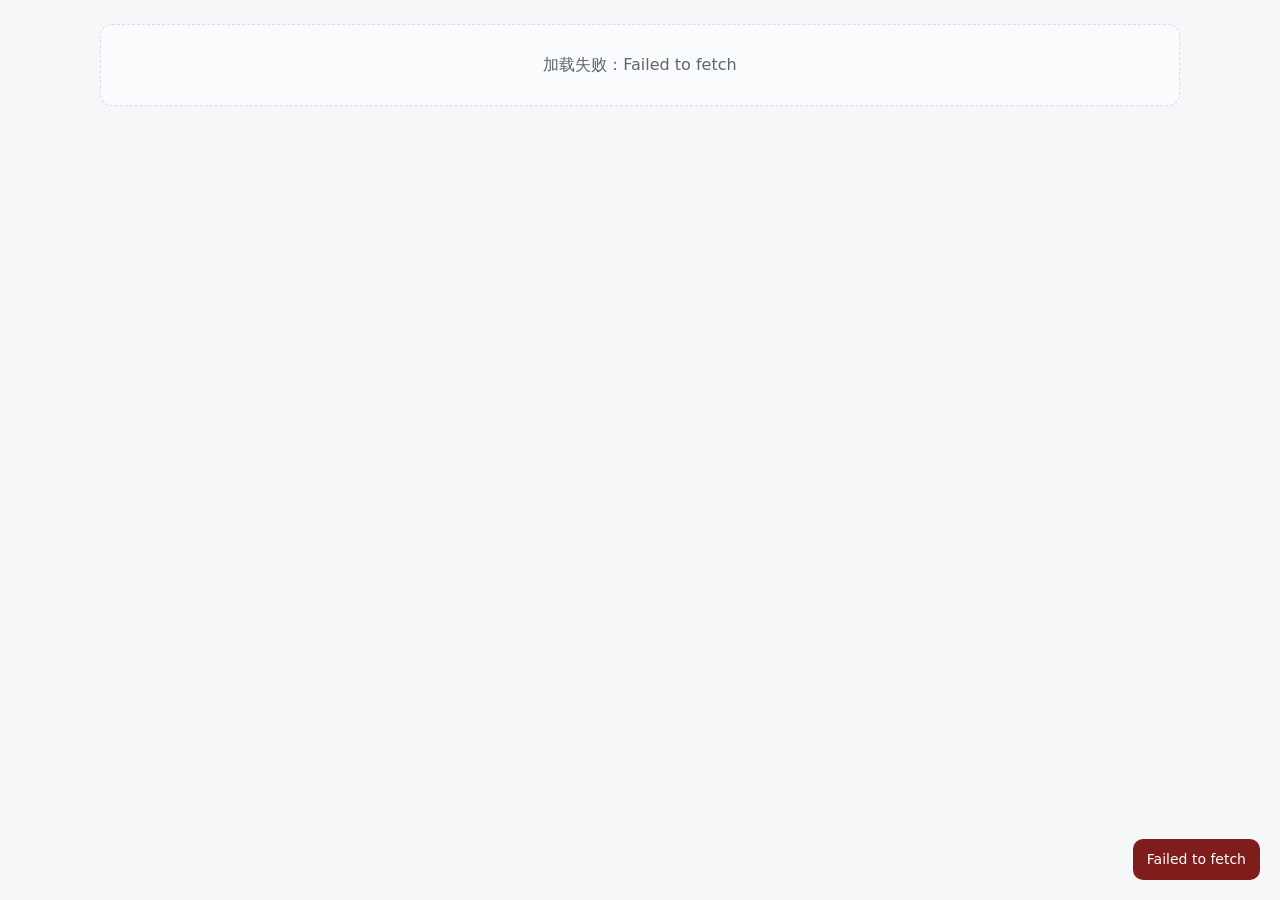
==== index.html @ 9dfe16e6 "Add files via upload" ====
<!DOCTYPE html>
<html lang="zh-CN">
  <head>
    <meta charset="UTF-8" />
    <meta name="viewport" content="width=device-width, initial-scale=1" />
    <title>首页 · 个人相机收藏图鉴</title>
    <link rel="stylesheet" href="css/style.css" />
  </head>
  <body>
    <div id="navMount"></div>
    <main class="container" id="app">
      <p class="muted">加载中…</p>
    </main>
    <footer class="footer" id="footer"></footer>
    <script src="config.js"></script>
    <script src="js/utils.js"></script>
    <script src="js/github-storage.js"></script>
    <script src="js/nav.js"></script>
    <script src="js/index-page.js"></script>
  </body>
</html>
---- css/style.css ----
/* 极简专业数码风：深灰主色、浅底、轻动效 */
:root {
  --bg: #f6f7f8;
  --surface: #ffffff;
  --text: #1f2328;
  --muted: #5c6570;
  --line: #d8dee4;
  --accent: #2563eb;
  --accent-soft: rgba(37, 99, 235, 0.12);
  --shadow: 0 8px 24px rgba(15, 23, 42, 0.06);
}

* {
  box-sizing: border-box;
}

html,
body {
  margin: 0;
  padding: 0;
  font-family: system-ui, -apple-system, "Segoe UI", Roboto, "PingFang SC", "Microsoft YaHei", sans-serif;
  color: var(--text);
  background: var(--bg);
  line-height: 1.5;
}

a {
  color: inherit;
  text-decoration: none;
}

img {
  max-width: 100%;
  display: block;
}

.site-header {
  position: sticky;
  top: 0;
  z-index: 20;
  background: rgba(246, 247, 248, 0.92);
  backdrop-filter: blur(8px);
  border-bottom: 1px solid var(--line);
}

.site-header-inner {
  max-width: 1120px;
  margin: 0 auto;
  padding: 12px 20px;
  display: flex;
  align-items: center;
  justify-content: space-between;
  gap: 16px;
}

.brand {
  font-weight: 700;
  letter-spacing: 0.02em;
}

.nav-desktop {
  display: flex;
  align-items: center;
  gap: 8px;
  flex-wrap: wrap;
}

.nav-desktop a {
  padding: 6px 10px;
  border-radius: 8px;
  color: var(--muted);
  transition: background 0.15s ease, color 0.15s ease;
}

.nav-desktop a:hover {
  background: #eef1f4;
  color: var(--text);
}

.nav-desktop a.active {
  color: var(--text);
  background: #e8ecf1;
}

.nav-toggle {
  display: none;
  border: 1px solid var(--line);
  background: var(--surface);
  border-radius: 8px;
  padding: 8px 10px;
  cursor: pointer;
}

.nav-mobile {
  display: none;
  flex-direction: column;
  padding: 0 20px 12px;
  max-width: 1120px;
  margin: 0 auto;
  gap: 4px;
}

.nav-mobile a {
  padding: 10px 12px;
  border-radius: 8px;
  color: var(--muted);
}

.nav-mobile a:hover,
.nav-mobile a.active {
  background: #eef1f4;
  color: var(--text);
}

.nav-mobile.open {
  display: flex;
}

@media (max-width: 860px) {
  .nav-desktop {
    display: none;
  }
  .nav-toggle {
    display: inline-block;
  }
}

.container {
  max-width: 1120px;
  margin: 0 auto;
  padding: 24px 20px 48px;
}

.hero {
  display: grid;
  grid-template-columns: 1.4fr 1fr;
  gap: 20px;
  margin-bottom: 28px;
}

@media (max-width: 860px) {
  .hero {
    grid-template-columns: 1fr;
  }
}

.panel {
  background: var(--surface);
  border: 1px solid var(--line);
  border-radius: 14px;
  padding: 20px;
  box-shadow: var(--shadow);
}

.muted {
  color: var(--muted);
  font-size: 14px;
}

.stats {
  display: flex;
  gap: 16px;
  flex-wrap: wrap;
  margin-top: 12px;
}

.stat-pill {
  padding: 8px 12px;
  border-radius: 999px;
  background: #f0f3f7;
  font-size: 13px;
}

.grid-cards {
  display: grid;
  grid-template-columns: repeat(4, minmax(0, 1fr));
  gap: 16px;
}

@media (max-width: 1100px) {
  .grid-cards {
    grid-template-columns: repeat(3, minmax(0, 1fr));
  }
}
@media (max-width: 820px) {
  .grid-cards {
    grid-template-columns: repeat(2, minmax(0, 1fr));
  }
}
@media (max-width: 560px) {
  .grid-cards {
    grid-template-columns: 1fr;
  }
}

.card {
  background: var(--surface);
  border: 1px solid var(--line);
  border-radius: 14px;
  overflow: hidden;
  transition: box-shadow 0.18s ease, transform 0.18s ease, border-color 0.18s ease;
  cursor: pointer;
  display: flex;
  flex-direction: column;
  min-height: 100%;
}

.card:hover {
  border-color: #c9d4e0;
  box-shadow: var(--shadow);
  transform: translateY(-1px);
}

.card-img {
  aspect-ratio: 4 / 3;
  background: #eceff3;
  object-fit: cover;
}

.card-body {
  padding: 12px 14px 14px;
  display: flex;
  flex-direction: column;
  gap: 6px;
  flex: 1;
}

.tag-row {
  display: flex;
  flex-wrap: wrap;
  gap: 6px;
}

.tag {
  font-size: 12px;
  padding: 2px 8px;
  border-radius: 999px;
  background: #eef2f7;
  color: var(--muted);
}

.section-title {
  font-size: 18px;
  font-weight: 700;
  margin: 0 0 12px;
}

.controls {
  display: flex;
  flex-wrap: wrap;
  gap: 10px;
  align-items: center;
  margin-bottom: 14px;
}

.btn {
  border: 1px solid var(--line);
  background: var(--surface);
  border-radius: 10px;
  padding: 8px 12px;
  cursor: pointer;
  font-size: 14px;
  transition: background 0.15s ease, border-color 0.15s ease;
}

.btn:hover {
  background: #f3f5f7;
}

.btn-primary {
  border-color: #1d4ed8;
  background: var(--accent);
  color: #fff;
}

.btn-primary:hover {
  background: #1d4ed8;
}

.btn-ghost {
  background: transparent;
}

.input,
.select,
.textarea {
  width: 100%;
  max-width: 420px;
  border: 1px solid var(--line);
  border-radius: 10px;
  padding: 8px 10px;
  font-size: 14px;
  background: var(--surface);
}

.textarea {
  max-width: none;
  min-height: 96px;
  resize: vertical;
}

.filters {
  display: grid;
  grid-template-columns: repeat(3, minmax(0, 1fr));
  gap: 12px;
  margin-bottom: 16px;
}

@media (max-width: 960px) {
  .filters {
    grid-template-columns: 1fr;
  }
}

.filter-block {
  border: 1px solid var(--line);
  border-radius: 12px;
  padding: 12px;
  background: #fafbfc;
}

.filter-block h4 {
  margin: 0 0 8px;
  font-size: 13px;
  color: var(--muted);
  font-weight: 600;
}

.chips {
  display: flex;
  flex-wrap: wrap;
  gap: 6px;
}

.chip {
  display: inline-flex;
  align-items: center;
  gap: 6px;
  font-size: 13px;
  padding: 4px 8px;
  border-radius: 999px;
  border: 1px solid var(--line);
  background: var(--surface);
  cursor: pointer;
  user-select: none;
}

.chip.on {
  border-color: #93b4ff;
  background: var(--accent-soft);
  color: #1e3a8a;
}

.range-row {
  display: flex;
  gap: 8px;
  align-items: center;
}

.table-wrap {
  border: 1px solid var(--line);
  border-radius: 12px;
  overflow: auto;
  background: var(--surface);
}

table.data-table {
  width: 100%;
  border-collapse: collapse;
  font-size: 13px;
}

.data-table th,
.data-table td {
  border-bottom: 1px solid var(--line);
  padding: 8px 10px;
  text-align: left;
  white-space: nowrap;
}

.data-table th {
  background: #f3f5f7;
  font-weight: 600;
}

.empty {
  padding: 28px;
  text-align: center;
  color: var(--muted);
  border: 1px dashed var(--line);
  border-radius: 12px;
  background: #fafbfc;
}

.footer {
  padding: 20px;
  text-align: center;
  color: var(--muted);
  font-size: 13px;
}

.toast {
  position: fixed;
  right: 20px;
  bottom: 20px;
  z-index: 9999;
  padding: 10px 14px;
  border-radius: 10px;
  background: #111827;
  color: #fff;
  font-size: 14px;
  opacity: 0;
  transform: translateY(6px);
  transition: opacity 0.2s ease, transform 0.2s ease;
  max-width: min(520px, calc(100vw - 40px));
}

.toast-show {
  opacity: 1;
  transform: translateY(0);
}

.toast-error {
  background: #7f1d1d;
}

/* 后台布局 */
.admin-layout {
  display: grid;
  grid-template-columns: 220px 1fr;
  gap: 16px;
  align-items: start;
}

@media (max-width: 960px) {
  .admin-layout {
    grid-template-columns: 1fr;
  }
}

.admin-nav {
  border: 1px solid var(--line);
  border-radius: 12px;
  background: var(--surface);
  padding: 8px;
}

.admin-nav button {
  width: 100%;
  text-align: left;
  border: 0;
  background: transparent;
  padding: 10px 10px;
  border-radius: 8px;
  cursor: pointer;
  font-size: 14px;
  color: var(--muted);
}

.admin-nav button.active {
  background: #eef2f7;
  color: var(--text);
  font-weight: 600;
}

.admin-section {
  display: none;
}

.admin-section.active {
  display: block;
}

.form-grid {
  display: grid;
  grid-template-columns: repeat(2, minmax(0, 1fr));
  gap: 12px 16px;
}

@media (max-width: 820px) {
  .form-grid {
    grid-template-columns: 1fr;
  }
}

.form-field label {
  display: block;
  font-size: 13px;
  color: var(--muted);
  margin-bottom: 4px;
}

.row {
  display: flex;
  flex-wrap: wrap;
  gap: 8px;
  align-items: center;
}

.drag-handle {
  cursor: grab;
  color: var(--muted);
  padding: 0 6px;
}
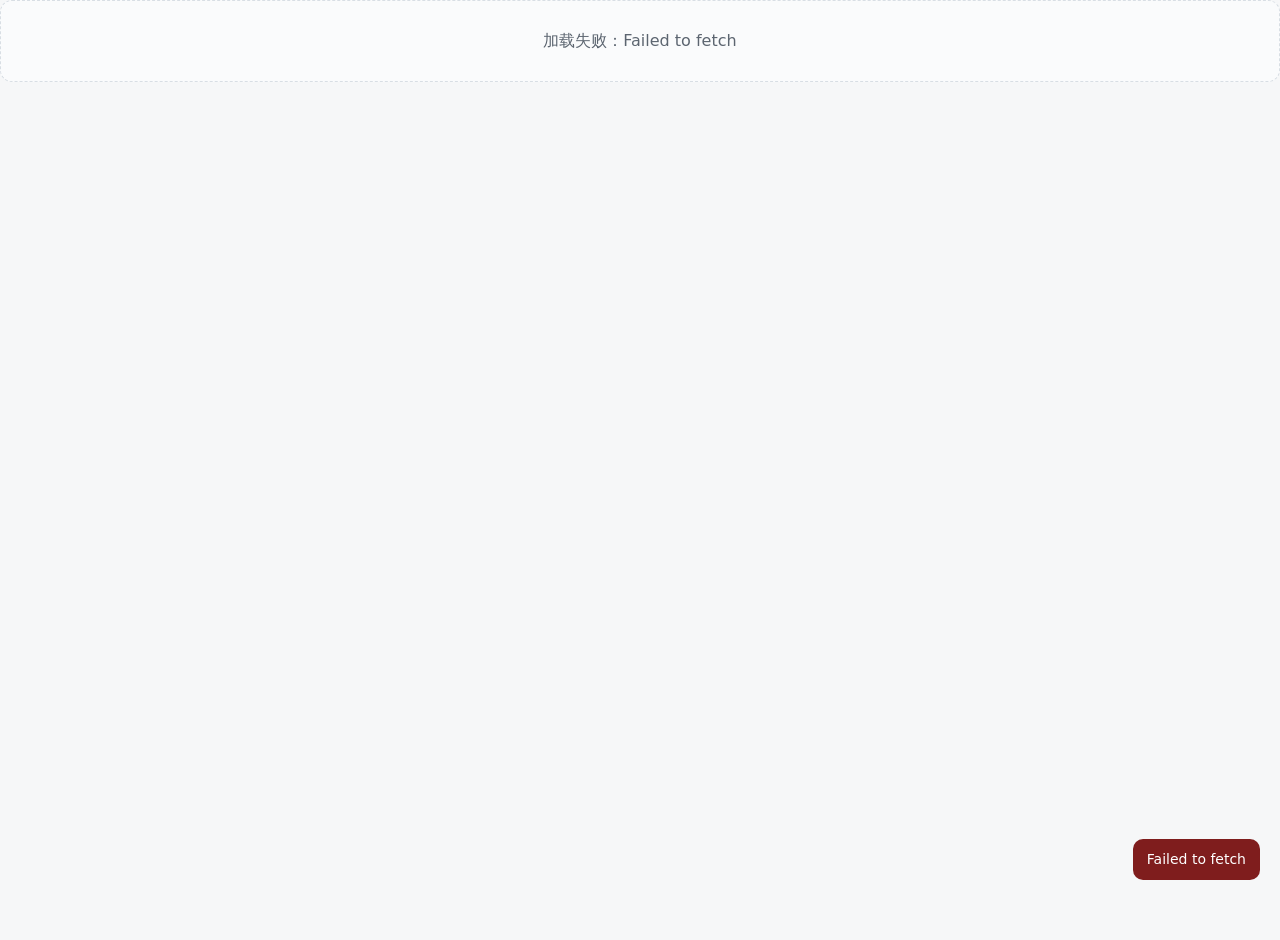
==== commit 6aae52f0: "refactor: simplify homepage layout and enhance category display with new styles" ====
--- a/index.html
+++ b/index.html
@@ -7,15 +7,13 @@
     <link rel="stylesheet" href="css/style.css" />
   </head>
   <body>
-    <div id="navMount"></div>
-    <main class="container" id="app">
+    <main class="container container--home" id="app">
       <p class="muted">加载中…</p>
     </main>
     <footer class="footer" id="footer"></footer>
     <script src="config.js"></script>
     <script src="js/utils.js"></script>
     <script src="js/github-storage.js"></script>
-    <script src="js/nav.js"></script>
     <script src="js/index-page.js"></script>
   </body>
 </html>
--- a/css/style.css
+++ b/css/style.css
@@ -129,6 +129,170 @@
   max-width: 1120px;
   margin: 0 auto;
   padding: 24px 20px 48px;
+}
+
+.container--home {
+  max-width: none;
+  padding: 0;
+  display: flex;
+  flex-direction: column;
+  min-height: 100vh;
+}
+
+/* 首页：单列居中，分类名主视觉 */
+.container--home .home-shell {
+  flex: 1;
+  display: flex;
+  align-items: center;
+  justify-content: center;
+  width: 100%;
+  padding: clamp(32px, 8vh, 72px) 20px clamp(40px, 10vh, 88px);
+}
+
+.home-inner {
+  width: 100%;
+  max-width: 520px;
+  margin: 0 auto;
+}
+
+.home-intro {
+  text-align: center;
+  margin-bottom: clamp(28px, 5vh, 44px);
+}
+
+.home-title {
+  margin: 0 0 14px;
+  font-size: clamp(28px, 5.5vw, 40px);
+  font-weight: 750;
+  letter-spacing: -0.03em;
+  line-height: 1.12;
+  color: var(--text);
+}
+
+.home-desc {
+  margin: 0 auto;
+  max-width: 38em;
+  font-size: 15px;
+  color: var(--muted);
+  line-height: 1.65;
+}
+
+.home-author {
+  margin: 14px 0 0;
+  font-size: 13px;
+}
+
+.category-showcase {
+  display: flex;
+  flex-direction: column;
+  gap: 14px;
+}
+
+@media (min-width: 600px) {
+  .home-inner {
+    max-width: 640px;
+  }
+
+  .category-showcase {
+    display: grid;
+    grid-template-columns: repeat(2, minmax(0, 1fr));
+    gap: 18px;
+  }
+}
+
+.category-tile {
+  position: relative;
+  display: block;
+  border-radius: 20px;
+  padding: clamp(26px, 5vw, 38px) clamp(22px, 4vw, 32px);
+  overflow: hidden;
+  border: 1px solid var(--line);
+  box-shadow: var(--shadow);
+  transition: transform 0.22s ease, box-shadow 0.22s ease, border-color 0.22s ease;
+  isolation: isolate;
+}
+
+.category-tile:hover {
+  transform: translateY(-4px);
+  box-shadow: 0 20px 48px rgba(15, 23, 42, 0.12);
+  border-color: #c5d0dc;
+}
+
+.category-tile-glow {
+  position: absolute;
+  inset: -40%;
+  opacity: 0.55;
+  z-index: -1;
+  pointer-events: none;
+  transition: opacity 0.25s ease;
+}
+
+.category-tile:hover .category-tile-glow {
+  opacity: 0.75;
+}
+
+.category-tile--0 {
+  background: linear-gradient(155deg, #ffffff 0%, #eef4ff 55%, #e8f0ff 100%);
+}
+
+.category-tile--0 .category-tile-glow {
+  background: radial-gradient(circle at 18% 22%, rgba(37, 99, 235, 0.28), transparent 52%),
+    radial-gradient(circle at 88% 78%, rgba(14, 165, 233, 0.2), transparent 48%);
+}
+
+.category-tile--1 {
+  background: linear-gradient(155deg, #ffffff 0%, #f6f2ff 55%, #f0e8ff 100%);
+}
+
+.category-tile--1 .category-tile-glow {
+  background: radial-gradient(circle at 82% 20%, rgba(124, 58, 237, 0.26), transparent 50%),
+    radial-gradient(circle at 12% 88%, rgba(192, 132, 252, 0.18), transparent 48%);
+}
+
+.category-tile--2 {
+  background: linear-gradient(155deg, #ffffff 0%, #f0fdf4 55%, #ecfdf3 100%);
+}
+
+.category-tile--2 .category-tile-glow {
+  background: radial-gradient(circle at 30% 80%, rgba(22, 163, 74, 0.22), transparent 50%),
+    radial-gradient(circle at 90% 30%, rgba(5, 150, 105, 0.16), transparent 48%);
+}
+
+.category-tile-name {
+  display: block;
+  font-size: clamp(34px, 9vw, 56px);
+  font-weight: 800;
+  letter-spacing: -0.04em;
+  line-height: 1.02;
+  margin-bottom: 10px;
+}
+
+.category-tile--0 .category-tile-name {
+  background: linear-gradient(115deg, #0f172a 0%, #1d4ed8 42%, #0369a1 100%);
+  -webkit-background-clip: text;
+  background-clip: text;
+  color: transparent;
+}
+
+.category-tile--1 .category-tile-name {
+  background: linear-gradient(115deg, #1e1b4b 0%, #5b21b6 45%, #7c3aed 100%);
+  -webkit-background-clip: text;
+  background-clip: text;
+  color: transparent;
+}
+
+.category-tile--2 .category-tile-name {
+  background: linear-gradient(115deg, #14532d 0%, #15803d 48%, #0d9488 100%);
+  -webkit-background-clip: text;
+  background-clip: text;
+  color: transparent;
+}
+
+.category-tile-meta {
+  display: block;
+  font-size: 13px;
+  color: var(--muted);
+  letter-spacing: 0.01em;
 }
 
 .hero {
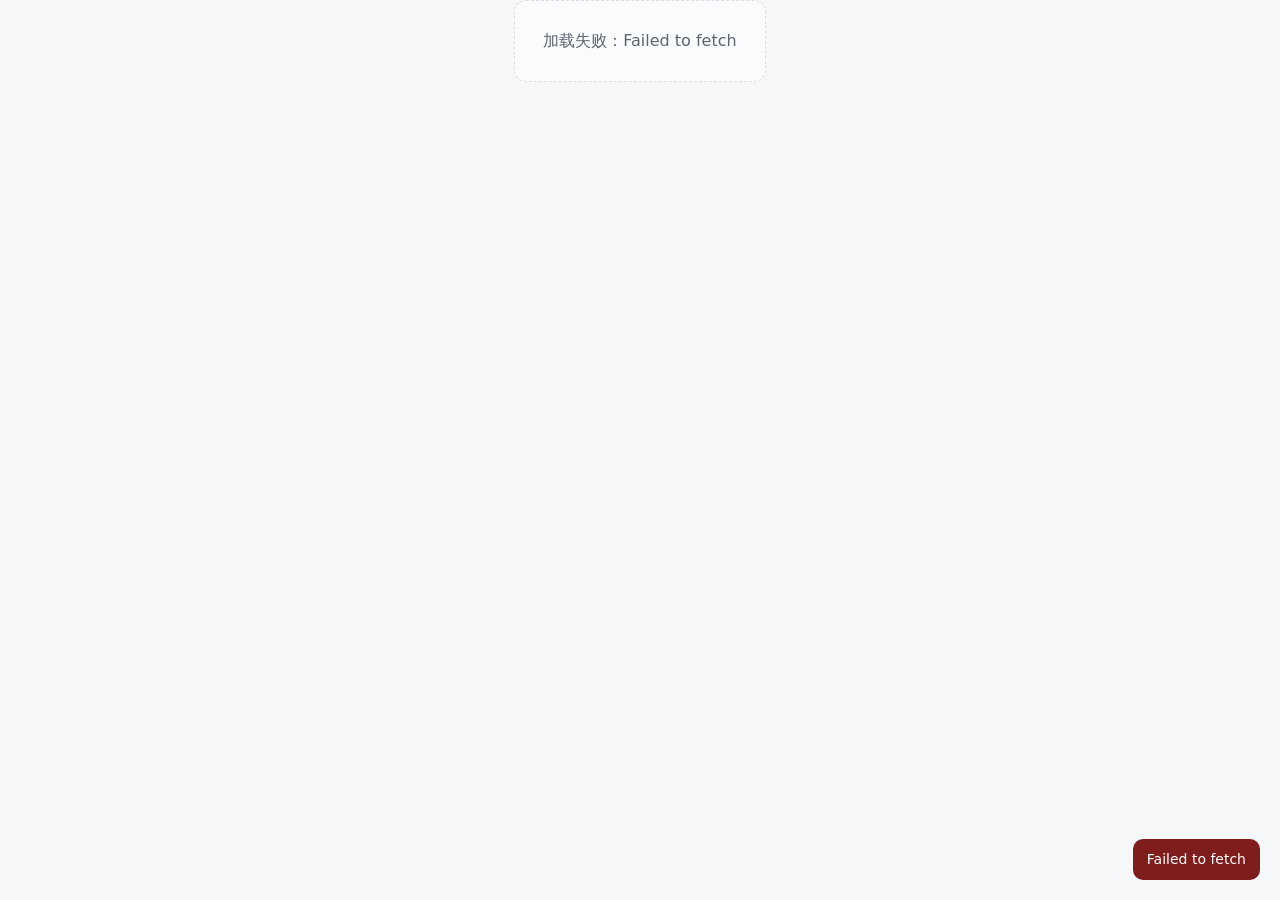
==== commit f6955760: "refactor: remove footer and author block, enhance homepage styles for better layout and responsivene" ====
--- a/index.html
+++ b/index.html
@@ -1,16 +1,15 @@
 <!DOCTYPE html>
-<html lang="zh-CN">
+<html lang="zh-CN" class="home-page">
   <head>
     <meta charset="UTF-8" />
     <meta name="viewport" content="width=device-width, initial-scale=1" />
     <title>首页 · 个人相机收藏图鉴</title>
     <link rel="stylesheet" href="css/style.css" />
   </head>
-  <body>
+  <body class="home-page">
     <main class="container container--home" id="app">
       <p class="muted">加载中…</p>
     </main>
-    <footer class="footer" id="footer"></footer>
     <script src="config.js"></script>
     <script src="js/utils.js"></script>
     <script src="js/github-storage.js"></script>
--- a/css/style.css
+++ b/css/style.css
@@ -24,6 +24,21 @@
   line-height: 1.5;
 }
 
+/* 首页：单屏视口，避免主滚动条（内容仍可在极矮屏内略压缩） */
+html.home-page,
+body.home-page {
+  height: 100%;
+  max-height: 100dvh;
+  overflow: hidden;
+}
+
+body.home-page {
+  display: flex;
+  flex-direction: column;
+  min-height: 100dvh;
+  max-height: 100dvh;
+}
+
 a {
   color: inherit;
   text-decoration: none;
@@ -136,33 +151,43 @@
   padding: 0;
   display: flex;
   flex-direction: column;
-  min-height: 100vh;
+  flex: 1 1 auto;
+  min-height: 0;
+  overflow: hidden;
 }
 
 /* 首页：单列居中，分类名主视觉 */
 .container--home .home-shell {
   flex: 1;
+  min-height: 0;
   display: flex;
   align-items: center;
   justify-content: center;
   width: 100%;
-  padding: clamp(32px, 8vh, 72px) 20px clamp(40px, 10vh, 88px);
+  padding: clamp(16px, 4dvh, 56px) clamp(16px, 4vw, 24px);
+  overflow: hidden;
 }
 
 .home-inner {
   width: 100%;
   max-width: 520px;
   margin: 0 auto;
+  flex-shrink: 1;
+  min-height: 0;
+  display: flex;
+  flex-direction: column;
+  justify-content: center;
 }
 
 .home-intro {
   text-align: center;
-  margin-bottom: clamp(28px, 5vh, 44px);
+  margin-bottom: clamp(14px, 3dvh, 36px);
+  flex-shrink: 0;
 }
 
 .home-title {
-  margin: 0 0 14px;
-  font-size: clamp(28px, 5.5vw, 40px);
+  margin: 0 0 clamp(8px, 1.5dvh, 14px);
+  font-size: clamp(22px, min(5.5vw, 5dvh), 40px);
   font-weight: 750;
   letter-spacing: -0.03em;
   line-height: 1.12;
@@ -172,20 +197,17 @@
 .home-desc {
   margin: 0 auto;
   max-width: 38em;
-  font-size: 15px;
-  color: var(--muted);
-  line-height: 1.65;
-}
-
-.home-author {
-  margin: 14px 0 0;
-  font-size: 13px;
+  font-size: clamp(13px, min(3.6vw, 2.2dvh), 15px);
+  color: var(--muted);
+  line-height: 1.55;
 }
 
 .category-showcase {
   display: flex;
   flex-direction: column;
-  gap: 14px;
+  gap: clamp(10px, 2dvh, 16px);
+  flex-shrink: 1;
+  min-height: 0;
 }
 
 @media (min-width: 600px) {
@@ -196,7 +218,22 @@
   .category-showcase {
     display: grid;
     grid-template-columns: repeat(2, minmax(0, 1fr));
-    gap: 18px;
+    gap: clamp(12px, 2.2dvh, 18px);
+  }
+}
+
+@media (max-height: 520px) {
+  .home-intro {
+    margin-bottom: 10px;
+  }
+
+  .category-tile {
+    padding: 14px 18px;
+  }
+
+  .category-tile-name {
+    font-size: clamp(26px, 10vw, 36px);
+    margin-bottom: 6px;
   }
 }
 
@@ -204,7 +241,7 @@
   position: relative;
   display: block;
   border-radius: 20px;
-  padding: clamp(26px, 5vw, 38px) clamp(22px, 4vw, 32px);
+  padding: clamp(16px, min(5vw, 3.5dvh), 34px) clamp(18px, 4vw, 30px);
   overflow: hidden;
   border: 1px solid var(--line);
   box-shadow: var(--shadow);
@@ -260,11 +297,11 @@
 
 .category-tile-name {
   display: block;
-  font-size: clamp(34px, 9vw, 56px);
+  font-size: clamp(28px, min(9vw, 8dvh), 52px);
   font-weight: 800;
   letter-spacing: -0.04em;
   line-height: 1.02;
-  margin-bottom: 10px;
+  margin-bottom: clamp(6px, 1dvh, 10px);
 }
 
 .category-tile--0 .category-tile-name {
